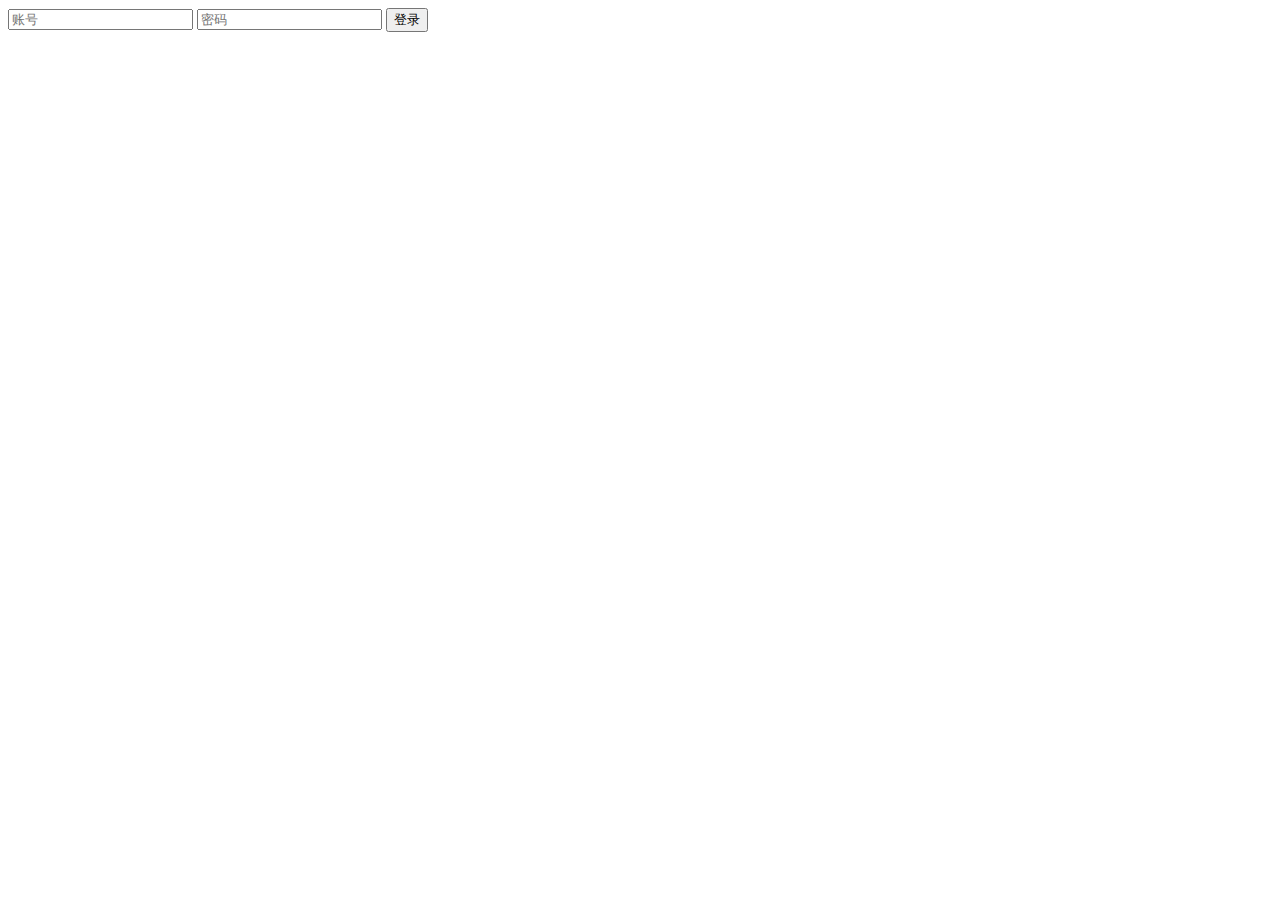
==== admin_login/admin_login.html @ 9c8e0c6b "第二次提交，修复了一些bug以及轮播图的实现" ====
<!DOCTYPE html>
<html lang="en">

<head>
    <meta charset="UTF-8">
    <meta http-equiv="X-UA-Compatible" content="IE=edge">
    <meta name="viewport" content="width=device-width, initial-scale=1.0">
    <title>Document</title>
    <link rel="stylesheet" href="./admin_login.css">
</head>

<body>
    <div class="login-box">
        <div class="owl" id="owl">
            <div class="hand"></div>
            <div class="hand hand-r"></div>
            <div class="arms">
                <div class="arm"></div>
                <div class="arm arm-r"></div>
            </div>
        </div>
        <div class="input-box">
            <input type="text" placeholder="账号">
            <input type="password" placeholder="密码" id="password">
            <button>登录</button>
        </div>
    </div>

    <script src="../static/jquery-3.5.1/jquery-3.5.1.js"></script>
    <script type="text/javascript">
        $(function(){
            $('#password').focus(function(){
                // 密码框获得焦点，追加样式.password
                $('#owl').addClass('password');
            }).blur(function(){
                // 密码框失去焦点，移除样式.password
                $('#owl').removeClass('password');
            })
        })
        $('button').click(function(){
            window.location.href = "../manage/manage.html";
        })
    </script>
</body>

</html>
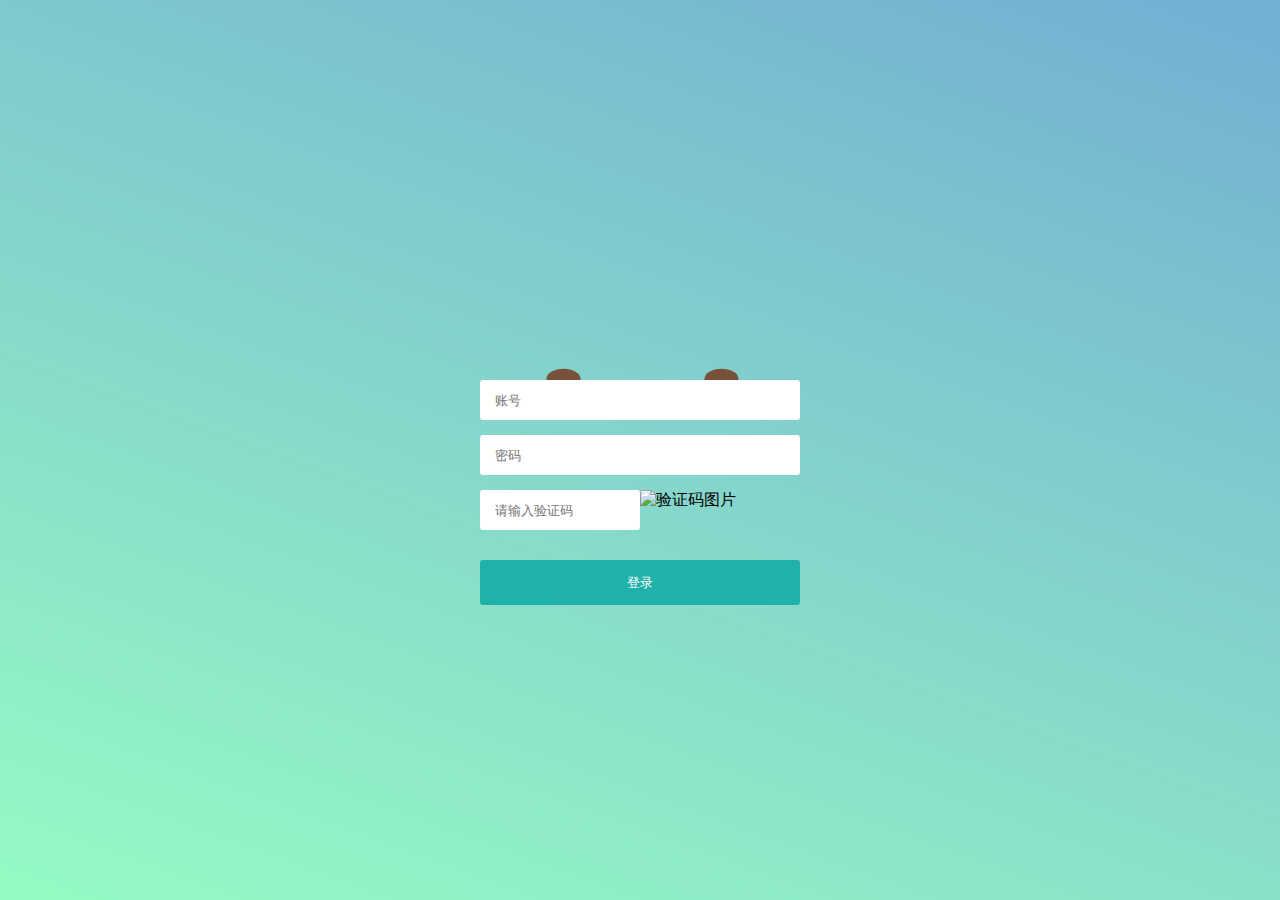
==== commit d27ffe34: "修改了一些因为引入bootstrap和自己写的样式冲突的bug，并且将两个登录页面和注册页面写好了AJAX传输，最后设计好了后台管理的五个页面" ====
--- a/admin_login/admin_login.html
+++ b/admin_login/admin_login.html
@@ -5,41 +5,95 @@
     <meta charset="UTF-8">
     <meta http-equiv="X-UA-Compatible" content="IE=edge">
     <meta name="viewport" content="width=device-width, initial-scale=1.0">
-    <title>Document</title>
+    <title>管理员登录</title>
     <link rel="stylesheet" href="./admin_login.css">
 </head>
 
 <body>
+    <!-- 登陆的大容器 -->
     <div class="login-box">
+        <!-- 猫头鹰 -->
         <div class="owl" id="owl">
+            <!-- 左手和右手 -->
             <div class="hand"></div>
             <div class="hand hand-r"></div>
+            <!-- 手臂 -->
             <div class="arms">
                 <div class="arm"></div>
                 <div class="arm arm-r"></div>
             </div>
         </div>
-        <div class="input-box">
-            <input type="text" placeholder="账号">
-            <input type="password" placeholder="密码" id="password">
-            <button>登录</button>
-        </div>
+        <form id="form">
+            <div class="input-box">
+                <input type="text" placeholder="账号" id="adminName" name="adminName">
+                <input type="password" placeholder="密码" id="password" name="password">
+                <input type="text" placeholder="请输入验证码" id="validCode" name="validCode">
+                <img src="" alt="验证码图片" id="validImg">
+                <button type="button" id="login">登录</button>
+            </div>
+        </form>
     </div>
 
     <script src="../static/jquery-3.5.1/jquery-3.5.1.js"></script>
     <script type="text/javascript">
-        $(function(){
-            $('#password').focus(function(){
+        $(function () {
+            $('#password').focus(function () {
                 // 密码框获得焦点，追加样式.password
                 $('#owl').addClass('password');
-            }).blur(function(){
+            }).blur(function () {
                 // 密码框失去焦点，移除样式.password
                 $('#owl').removeClass('password');
             })
         })
-        $('button').click(function(){
-            window.location.href = "../manage/manage.html";
+
+        $(function () {
+            updateImg();
+            login();
         })
+        // 写获取验证码的函数
+        function getCode() {
+            $("#validImg").attr("src", "");
+            $.ajax({
+                url: "/validImg",
+                type: "post",
+                success: function (data) {
+                    $("#validImg").attr("src", data + "?datetime=" + new Date().getTime() + Math.round(Math.random() * 100));
+                }
+            });
+        };
+        // 更新验证码
+        function updateImg() {
+            $("#validImg").click(function () {
+                getCode();
+            })
+        }
+
+        // 写登录函数
+        function login() {
+            $('#login').click(function () {
+                let adminName = $("#form #adminName").val();
+                let password = $("#form #password").val();
+                console.log(adminName + " " + password);
+                $.ajax({
+                    url: "/admin/login",
+                    type: "post",
+                    data: JSON.stringify({
+                        adminName: adminName,
+                        password: password,
+                    }),
+                    // 定义发送请求的数据格式为JSON字符串
+                    contentType: "application/json;charset=UTF-8",
+                    //定义回调响应的数据格式为JSON字符串,该属性可以省略
+                    dataType: "json",
+                    success: function (data) {
+                        if (data != null) {
+                            console.log(data);
+                        }
+                    }
+                });
+            });
+        }
+
     </script>
 </body>
 
--- a/admin_login/admin_login.css
+++ b/admin_login/admin_login.css
@@ -0,0 +1,144 @@
+*{
+    /* 初始化 */
+    margin: 0;
+    padding: 0;
+}
+body{
+    /* 100%窗口高度 */
+    height: 100vh;
+    /* 弹性布局 居中 */
+    display: flex;
+    justify-content: center;
+    align-items: center;
+    /* 渐变背景 */
+    background: linear-gradient(200deg,#72afd3,#96fbc4);
+}
+.login-box{
+    /* 相对定位 */
+    position: relative;
+    width: 320px;
+    top: -70px;
+}
+.input-box{
+    /* 弹性布局 垂直排列 */
+    display: flex;
+    flex-direction: column;
+    position: absolute;
+}
+.input-box #adminName,
+.input-box #password{
+    height: 40px;
+    width: 320px;
+    border-radius: 3px;
+    /* 缩进15像素 */
+    text-indent: 15px;
+    outline: none;
+    border: none;
+    margin-bottom: 15px;
+}
+/* 聚焦时增加边框 */
+.input-box input:focus{
+    outline: 1px solid lightseagreen;
+}
+/* 聚焦时隐藏文字 */
+input:focus::placeholder {
+    opacity: 0;
+}
+
+/* 设置验证码输入框和验证码图片 */
+.input-box #validCode{
+    width: 160px;
+    height: 40px;
+    border-radius: 3px;
+    /* 缩进15像素 */
+    text-indent: 15px;
+    outline: none;
+    border: none;
+    margin-bottom: 15px;
+}
+.input-box #validImg{
+    cursor: pointer;
+    width: 160px;
+    height: 40px;
+    border-radius: 3px;
+    border: none;
+    margin-bottom: 15px;
+    position: relative;
+    left: 160px;
+    top: -55px;
+}
+
+/* 登录按钮 */
+.input-box button{
+    border: none;
+    height: 45px;
+    background-color: lightseagreen;
+    color: #fff;
+    border-radius: 3px;
+    cursor: pointer;
+    position: relative;
+    top: -40px;
+}
+/* 接下来是猫头鹰的样式 */
+.owl{
+    width: 211px;
+    height: 108px;
+    /* 背景图片 */
+    background: url("../img/owl-login.png") no-repeat;
+    /* 绝对定位 */
+    position: absolute;
+    top: -100px;
+    /* 水平居中 */
+    left: 50%;
+    transform: translateX(-50%);
+}
+.owl .hand{
+    width: 34px;
+    height: 34px;
+    border-radius: 40px;
+    background-color: #78513A;
+    /* 绝对定位 */
+    position: absolute;
+    left: 12px;
+    bottom: -8px;
+    /* 沿Y轴缩放0.6倍（压扁） */
+    transform: scaleY(0.6);
+    /* 动画过渡 */
+    transition: 0.3s ease-out;
+}
+.owl .hand.hand-r{
+    left: 170px;
+}
+.owl.password .hand{
+    transform: translateX(42px) translateY(-15px) scale(0.7);
+}
+.owl.password .hand.hand-r{
+    transform: translateX(-42px) translateY(-15px) scale(0.7);
+}
+.owl .arms{
+    position: absolute;
+    top: 58px;
+    width: 100%;
+    height: 41px;
+    overflow: hidden;
+}
+.owl .arms .arm{
+    width: 40px;
+    height: 65px;
+    position: absolute;
+    left: 20px;
+    top: 40px;
+    background: url("../img/owl-login-arm.png") no-repeat;
+    transform: rotate(-20deg);
+    transition: 0.3s ease-out;
+}
+.owl .arms .arm.arm-r{
+    transform: rotate(20deg) scaleX(-1);
+    left: 158px;
+}
+.owl.password .arms .arm{
+    transform: translateY(-40px) translateX(40px);
+}
+.owl.password .arms .arm.arm-r{
+    transform: translateY(-40px) translateX(-40px) scaleX(-1);
+}